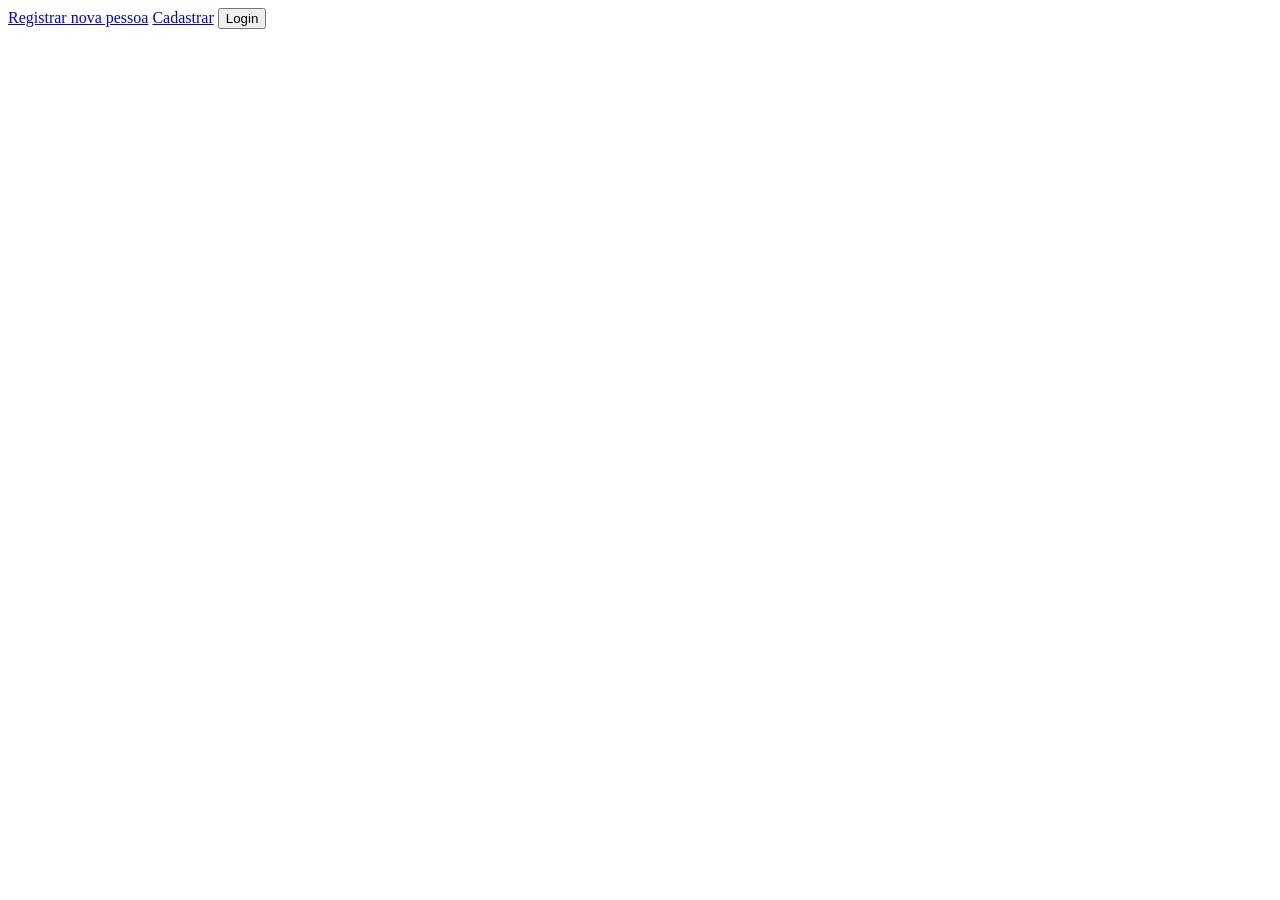
==== templates/index.html @ 774ee55b "renomeando home para index" ====
<!DOCTYPE html>
<html lang="pt-BR">
<head>
    <meta charset="UTF-8">
    <meta name="viewport" content="width=device-width, initial-scale=1.0">
    <title>Home</title>
</head>
<body>
    <a href="/registrar">Registrar nova pessoa</a>
    <a href="/cadastrar">Cadastrar</a>

    <button id="login">Login</button>

    <div id="modallogin" class="modal" hidden>
        <form id="formlogin">
            <input id="logininput" name="logininput" placeholder="Login">
            <input id="password" name="password" type="password" placeholder="Senha">
            <button type="submit">Entrar</button>
            <button type="button" id="fecharLogin">Fechar</button>
        </form>
    </div>

    <script src="../static/js/login.js"></script>
</body>
</html>
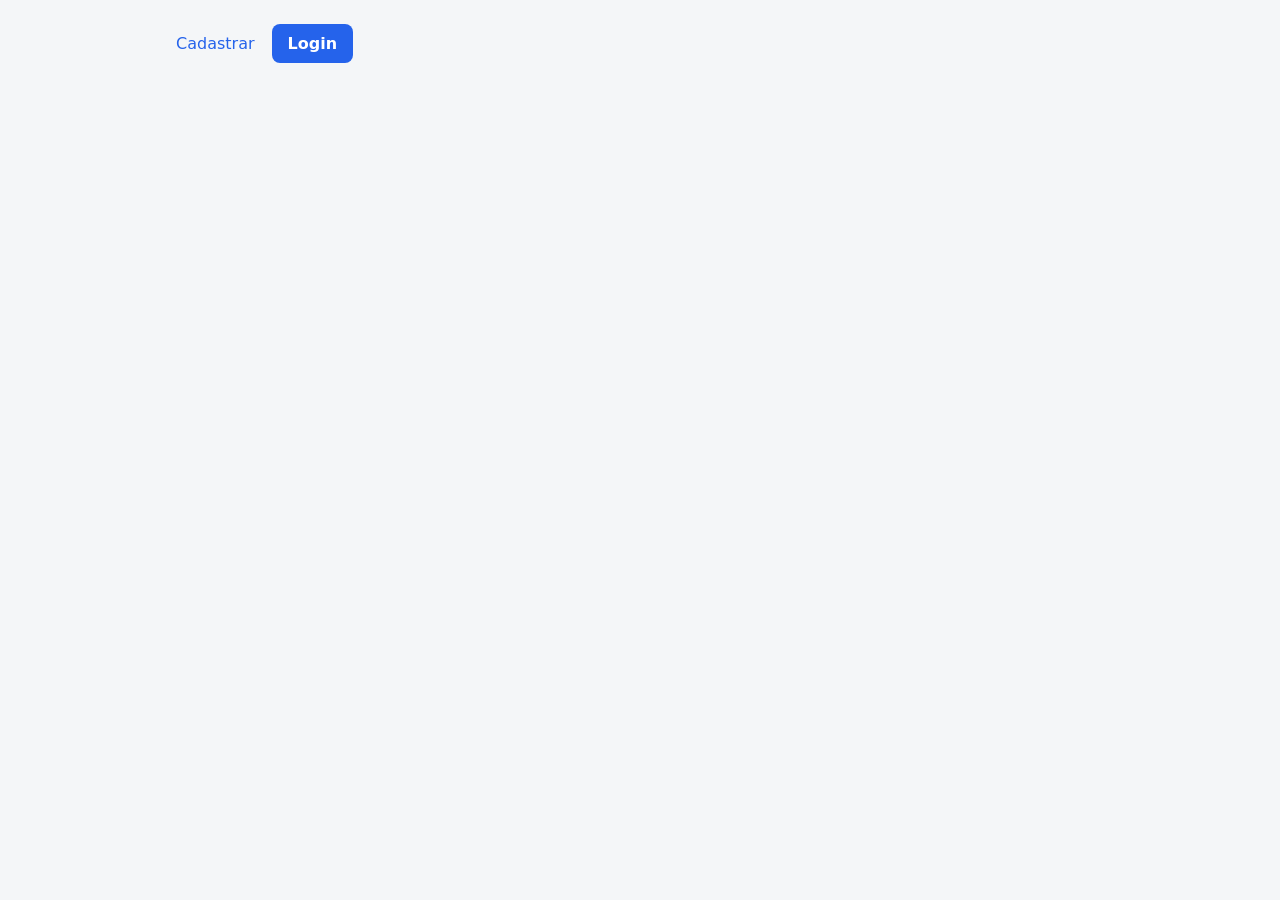
==== commit 3330ec9a: "aplicando estilo novo e removendo rota de registrar pessoa" ====
--- a/templates/index.html
+++ b/templates/index.html
@@ -4,9 +4,9 @@
     <meta charset="UTF-8">
     <meta name="viewport" content="width=device-width, initial-scale=1.0">
     <title>Home</title>
+    <link rel="stylesheet" href="../static/css/style.css">
 </head>
 <body>
-    <a href="/registrar">Registrar nova pessoa</a>
     <a href="/cadastrar">Cadastrar</a>
 
     <button id="login">Login</button>
--- a/static/css/style.css
+++ b/static/css/style.css
@@ -0,0 +1,299 @@
+/* ==========================================================
+   style.css - estilo básico para todas as páginas
+   ========================================================== */
+
+/* ---------- Variáveis (para mudar as cores em um só lugar) ---------- */
+:root {
+    --cor-fundo: #f4f6f8;
+    --cor-card: #ffffff;
+    --cor-texto: #1f2933;
+    --cor-texto-suave: #52606d;
+    --cor-principal: #2563eb;
+    --cor-principal-escura: #1d4ed8;
+    --cor-borda: #d2d6dc;
+    --raio: 8px;
+}
+
+/* ---------- Base ---------- */
+*,
+*::before,
+*::after {
+    box-sizing: border-box;
+}
+
+body {
+    margin: 0 auto;
+    padding: 24px 16px;
+    max-width: 960px;
+    background: var(--cor-fundo);
+    color: var(--cor-texto);
+    font-family: system-ui, -apple-system, "Segoe UI", Roboto, Arial, sans-serif;
+    font-size: 16px;
+    line-height: 1.5;
+}
+
+/* Garante que o atributo "hidden" sempre esconda o elemento */
+[hidden] {
+    display: none !important;
+}
+
+h1, h2, h3 {
+    line-height: 1.25;
+    margin: 0 0 12px;
+}
+
+h1 { font-size: 1.75rem; }
+h2 { font-size: 1.4rem; margin-top: 8px; }
+h3 { font-size: 1.15rem; margin-top: 20px; }
+
+hr {
+    border: 0;
+    border-top: 1px solid var(--cor-borda);
+    margin: 24px 0;
+}
+
+a {
+    color: var(--cor-principal);
+    text-decoration: none;
+    margin-right: 12px;
+}
+
+a:hover {
+    text-decoration: underline;
+}
+
+/* ---------- Formulários ---------- */
+form {
+    background: var(--cor-card);
+    border: 1px solid var(--cor-borda);
+    border-radius: var(--raio);
+    padding: 20px;
+    max-width: 420px;
+    margin: 0 auto;
+}
+
+form > div,
+form > input {
+    margin-bottom: 14px;
+}
+
+form > :last-child {
+    margin-bottom: 0;
+}
+
+label {
+    display: inline-block;
+    margin-bottom: 4px;
+    font-weight: 600;
+}
+
+/* Labels dos radio buttons (Masculino / Feminino) ficam na mesma linha */
+label:has(input[type="radio"]) {
+    font-weight: 400;
+    margin-right: 16px;
+}
+
+#label_sexo > label:first-child {
+    display: block;
+}
+
+input[type="text"],
+input[type="email"],
+input[type="password"],
+input[type="date"],
+input:not([type]),
+select {
+    display: block;
+    width: 100%;
+    padding: 10px 12px;
+    font-size: 16px; /* 16px evita o zoom automático no iPhone */
+    font-family: inherit;
+    color: var(--cor-texto);
+    background: #fff;
+    border: 1px solid var(--cor-borda);
+    border-radius: var(--raio);
+}
+
+input:focus,
+select:focus,
+button:focus-visible {
+    outline: 2px solid var(--cor-principal);
+    outline-offset: 1px;
+}
+
+input[type="radio"] {
+    margin-right: 4px;
+}
+
+/* Select fora de formulário (páginas de dados) não ocupa a linha toda */
+body > select,
+div > select {
+    display: inline-block;
+    width: auto;
+    max-width: 100%;
+}
+
+/* ---------- Botões ---------- */
+button,
+input[type="submit"] {
+    padding: 10px 16px;
+    font-size: 16px;
+    font-family: inherit;
+    font-weight: 600;
+    color: #fff;
+    background: var(--cor-principal);
+    border: 0;
+    border-radius: var(--raio);
+    cursor: pointer;
+}
+
+button:hover:not(:disabled),
+input[type="submit"]:hover {
+    background: var(--cor-principal-escura);
+}
+
+button:disabled {
+    background: #9aa5b1;
+    cursor: not-allowed;
+}
+
+/* Botão secundário (ex.: "Fechar" no modal de login) */
+button[type="button"]#fecharLogin {
+    background: #e4e7eb;
+    color: var(--cor-texto);
+}
+
+/* ---------- Modal de login ---------- */
+.modal {
+    position: fixed;
+    inset: 0;
+    z-index: 100;
+    display: flex;
+    align-items: center;
+    justify-content: center;
+    padding: 16px;
+    background: rgba(0, 0, 0, 0.5);
+}
+
+.modal form {
+    width: 100%;
+    display: flex;
+    flex-direction: column;
+    gap: 12px;
+}
+
+.modal form > input,
+.modal form > div {
+    margin-bottom: 0;
+}
+
+/* ---------- Tabelas ---------- */
+/* display:block + overflow permite rolar para o lado em telas pequenas */
+table {
+    display: block;
+    max-width: 100%;
+    overflow-x: auto;
+    border: 0;
+    border-collapse: collapse;
+    background: var(--cor-card);
+    border-radius: var(--raio);
+}
+
+th,
+td {
+    padding: 8px 12px;
+    text-align: left;
+    white-space: nowrap;
+    border: 1px solid var(--cor-borda);
+}
+
+th {
+    background: #e4e7eb;
+}
+
+tbody tr:nth-child(even) {
+    background: #f9fafb;
+}
+
+/* ---------- Paginação e áreas de controle ---------- */
+span {
+    margin: 0 8px;
+    color: var(--cor-texto-suave);
+}
+
+/* ---------- Gráficos ---------- */
+#grafico_regressao,
+#grafico_multipla {
+    width: 100%;
+    margin-top: 12px;
+    background: var(--cor-card);
+    border: 1px solid var(--cor-borda);
+    border-radius: var(--raio);
+    overflow: hidden;
+}
+
+/* Sem gráfico carregado, a caixa some em vez de aparecer vazia */
+#grafico_regressao:empty,
+#grafico_multipla:empty {
+    display: none;
+}
+
+/* ==========================================================
+   Responsivo
+   ========================================================== */
+
+/* Tablets e celulares */
+@media (max-width: 768px) {
+    body {
+        padding: 16px 12px;
+    }
+
+    h1 { font-size: 1.5rem; }
+    h2 { font-size: 1.25rem; }
+}
+
+/* Celulares */
+@media (max-width: 480px) {
+    body {
+        padding: 12px 10px;
+        font-size: 15px;
+    }
+
+    form {
+        padding: 16px;
+        max-width: none;
+    }
+
+    /* Botões maiores e mais fáceis de tocar */
+    button,
+    input[type="submit"] {
+        min-height: 44px;
+    }
+
+    /* Botões e selects ocupam a largura toda */
+    form button,
+    form input[type="submit"],
+    body > button,
+    body > select,
+    div > select {
+        width: 100%;
+    }
+
+    body > button,
+    div > button {
+        margin-top: 8px;
+    }
+
+    /* Links da página inicial empilhados */
+    a {
+        display: block;
+        margin: 0 0 8px;
+        padding: 10px 0;
+    }
+
+    th,
+    td {
+        padding: 6px 8px;
+        font-size: 14px;
+    }
+}
